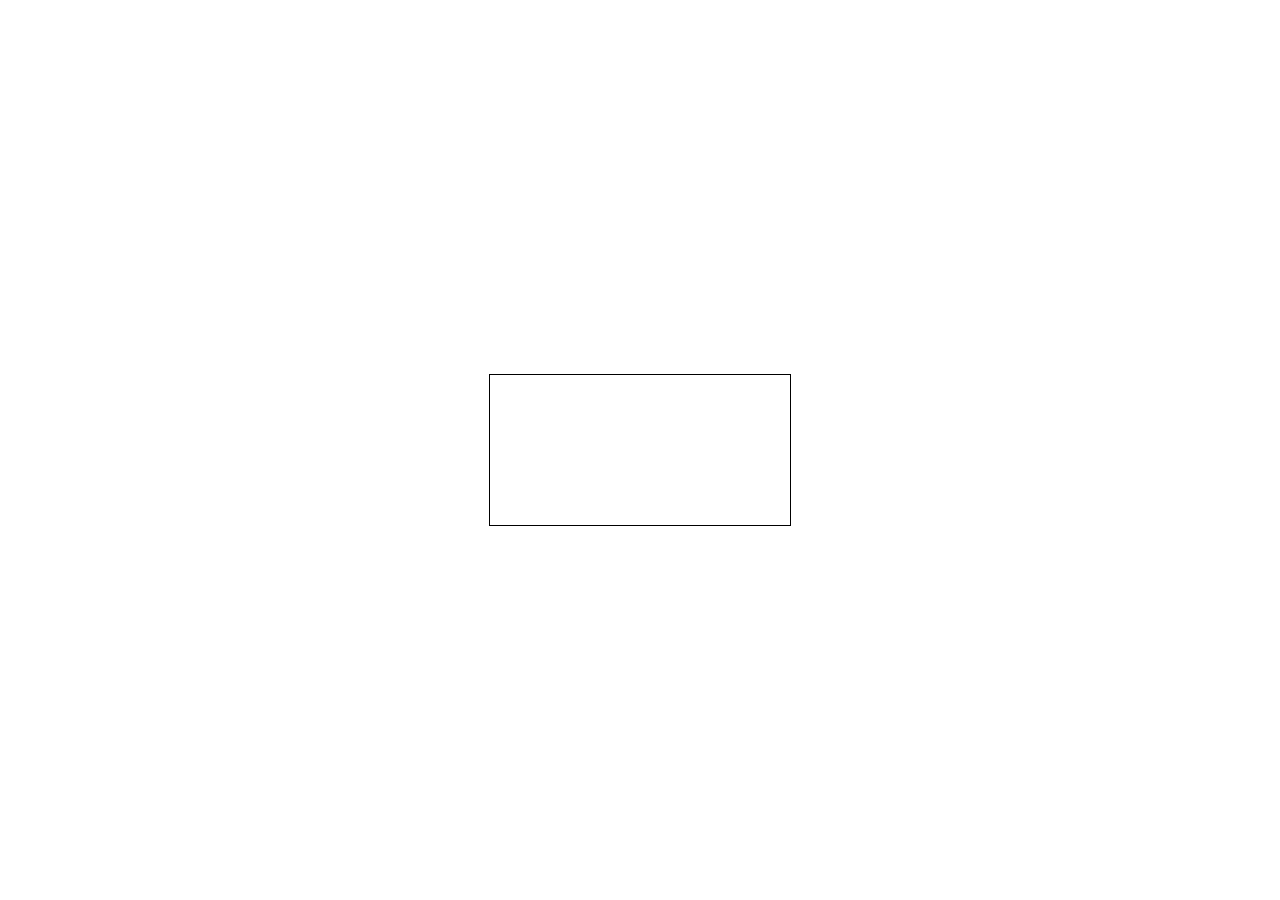
==== index.html @ eda8f7e8 "Create index.html" ====
<!DOCTYPE html>
<html lang="en">
<head>
    <meta charset="UTF-8">
    <meta name="viewport" content="width=device-width, initial-scale=1.0">
    <title>Snake Game</title>
    <link rel="stylesheet" href="styles.css">
</head>
<body>
    <div id="game-container">
        <canvas id="gameCanvas"></canvas>
    </div>
    <script src="script.js"></script>
</body>
</html>
---- styles.css ----
body, html {
    margin: 0;
    padding: 0;
    height: 100%;
    overflow: hidden;
}

#game-container {
    display: flex;
    justify-content: center;
    align-items: center;
    height: 100%;
}

#gameCanvas {
    border: 1px solid black;
}
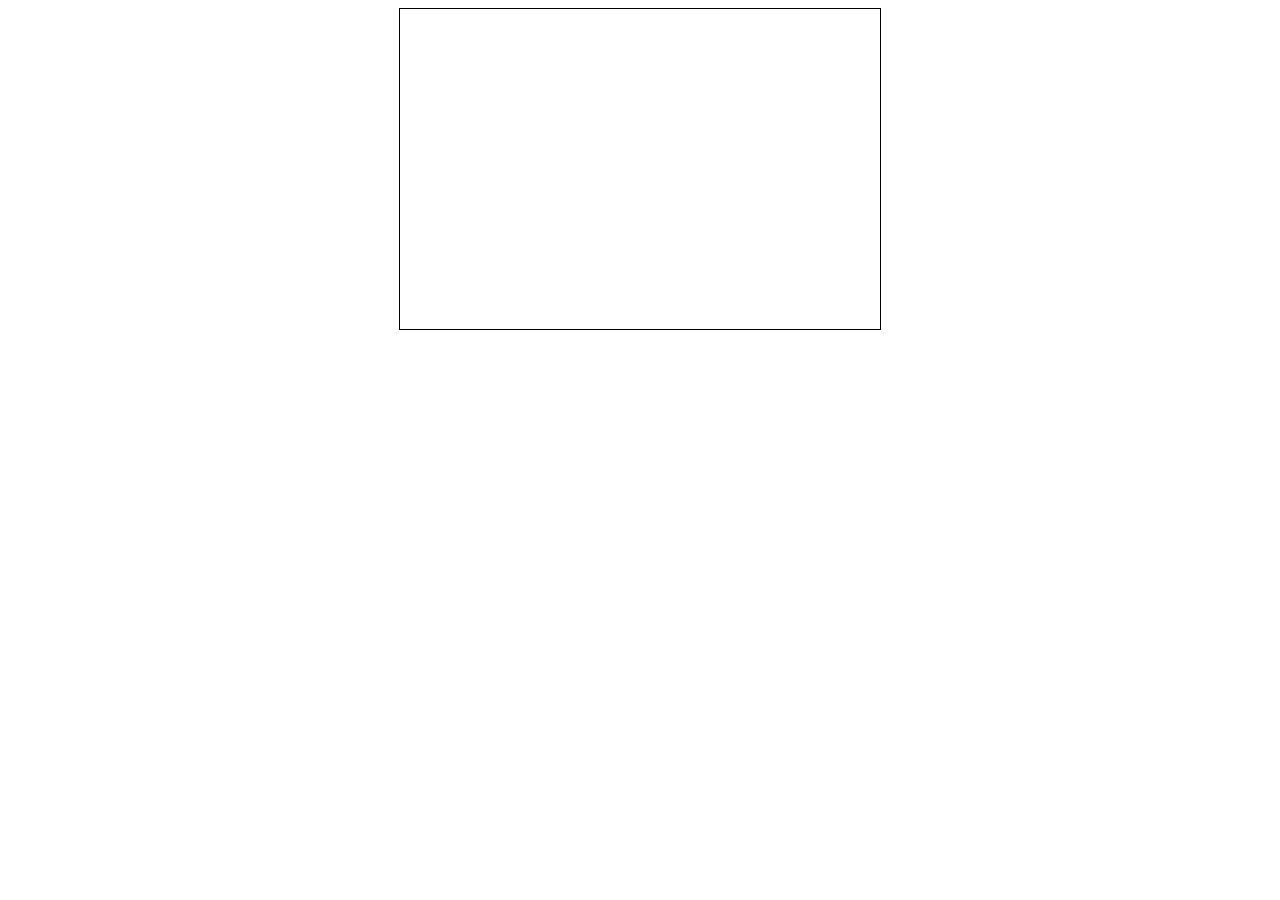
==== commit 86b0a575: "Update index.html" ====
--- a/index.html
+++ b/index.html
@@ -3,13 +3,17 @@
 <head>
     <meta charset="UTF-8">
     <meta name="viewport" content="width=device-width, initial-scale=1.0">
-    <title>Snake Game</title>
-    <link rel="stylesheet" href="styles.css">
+    <title>Flaaapppp</title>
+    <style>
+        canvas {
+            border: 1px solid black;
+            display: block;
+            margin: 0 auto;
+        }
+    </style>
 </head>
 <body>
-    <div id="game-container">
-        <canvas id="gameCanvas"></canvas>
-    </div>
-    <script src="script.js"></script>
+    <canvas id="gameCanvas" width="480" height="320"></canvas>
+    <script src="game.js"></script>
 </body>
 </html>
